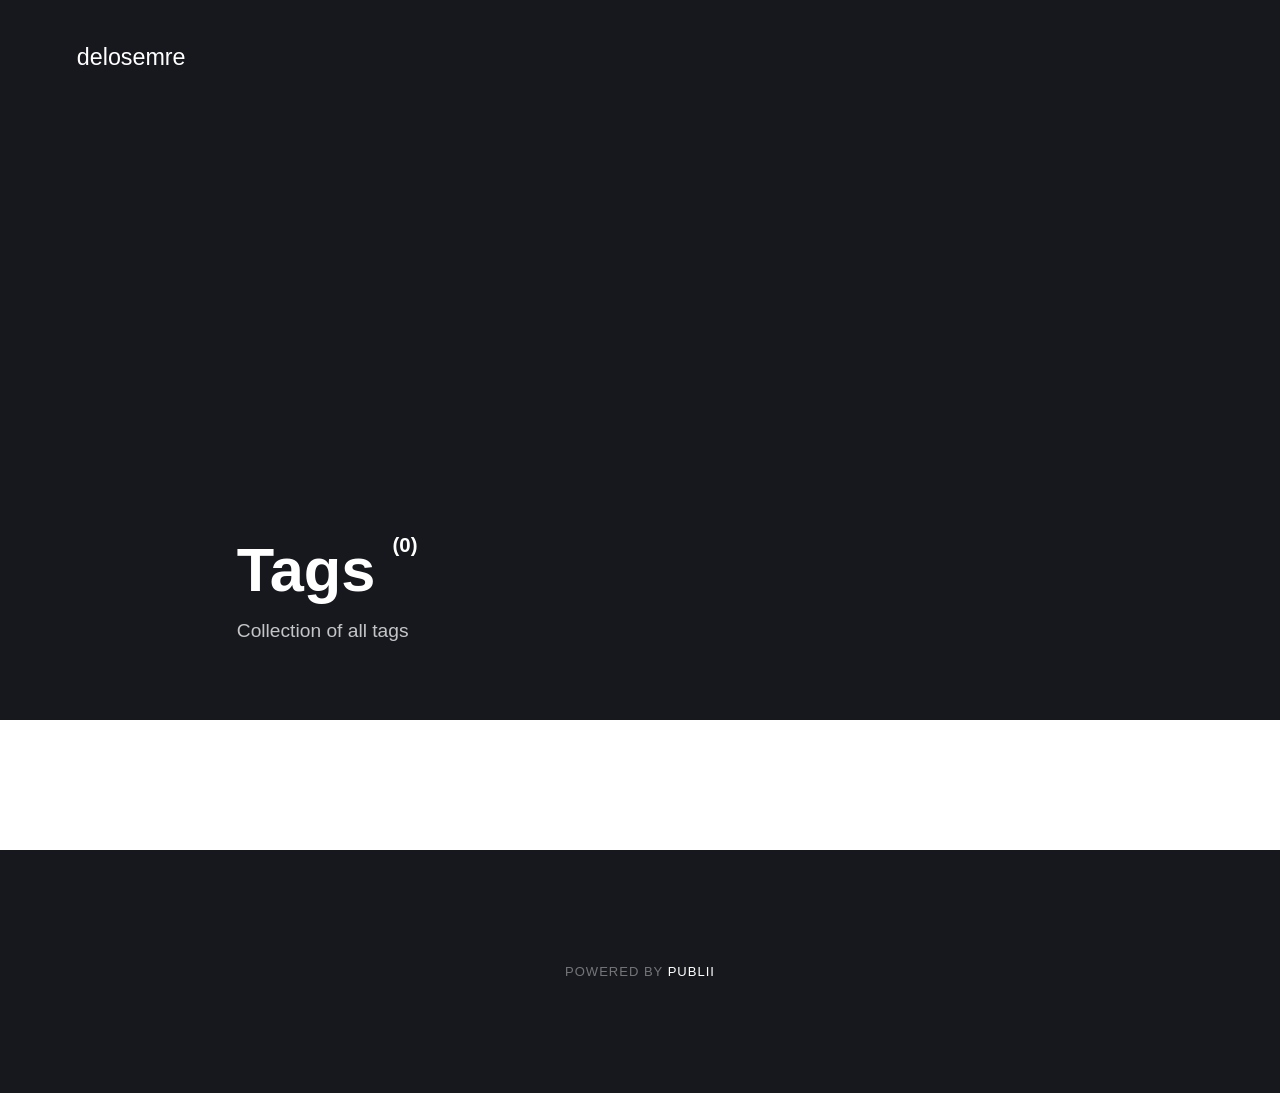
==== tags/index.html @ 7ef1bc4c "Updated from Publii" ====
<!DOCTYPE html><html lang="en"><head><meta charset="utf-8"><meta http-equiv="X-UA-Compatible" content="IE=edge"><meta name="viewport" content="width=device-width,initial-scale=1"><title>All tags - delosemre</title><meta name="robots" content="noindex, follow"><meta name="generator" content="Publii Open-Source CMS for Static Site"><link rel="alternate" type="application/atom+xml" href="https://delosemre.github.io/feed.xml"><link rel="alternate" type="application/json" href="https://delosemre.github.io/feed.json"><meta property="og:title" content="delosemre"><meta property="og:site_name" content="delosemre"><meta property="og:description" content=""><meta property="og:url" content="https://delosemre.github.io/tags/"><meta property="og:type" content="website"><style>:root{--body-font:-apple-system,BlinkMacSystemFont,"Segoe UI",Roboto,Oxygen,Ubuntu,Cantarell,"Fira Sans","Droid Sans","Helvetica Neue",Arial,sans-serif,"Apple Color Emoji","Segoe UI Emoji","Segoe UI Symbol";--heading-font:-apple-system,BlinkMacSystemFont,"Segoe UI",Roboto,Oxygen,Ubuntu,Cantarell,"Fira Sans","Droid Sans","Helvetica Neue",Arial,sans-serif,"Apple Color Emoji","Segoe UI Emoji","Segoe UI Symbol";--logo-font:-apple-system,BlinkMacSystemFont,"Segoe UI",Roboto,Oxygen,Ubuntu,Cantarell,"Fira Sans","Droid Sans","Helvetica Neue",Arial,sans-serif,"Apple Color Emoji","Segoe UI Emoji","Segoe UI Symbol";--menu-font:-apple-system,BlinkMacSystemFont,"Segoe UI",Roboto,Oxygen,Ubuntu,Cantarell,"Fira Sans","Droid Sans","Helvetica Neue",Arial,sans-serif,"Apple Color Emoji","Segoe UI Emoji","Segoe UI Symbol"}</style><link rel="stylesheet" href="https://delosemre.github.io/assets/css/style.css?v=05ae0ae2b389f01b91cdf8a8e44e6817"><script type="application/ld+json">{"@context":"http://schema.org","@type":"Organization","name":"delosemre","url":"https://delosemre.github.io/"}</script></head><body><div class="site-container"><header class="top" id="js-header"><a class="logo" href="https://delosemre.github.io/">delosemre</a></header><main><div class="hero"><header class="hero__content"><div class="wrapper"><h1>Tags <sup>(0)</sup></h1><p>Collection of all tags</p></div></header></div><div class="wrapper"><ul class="feed feed--grid"></ul></div></main><footer class="footer"><div class="footer__copyright">Powered by <a href="https://getpublii.com" target="_blank" rel="nofollow noopener">Publii</a></div><button class="footer__bttop js-footer__bttop" aria-label="Back to top"><svg><title>Back to top</title><use xlink:href="https://delosemre.github.io/assets/svg/svg-map.svg#toparrow"/></svg></button></footer></div><script>window.publiiThemeMenuConfig = {    
        mobileMenuMode: 'sidebar',
        animationSpeed: 300,
        submenuWidth: 'auto',
        doubleClickTime: 500,
        mobileMenuExpandableSubmenus: true, 
        relatedContainerForOverlayMenuSelector: '.top',
   };</script><script defer="defer" src="https://delosemre.github.io/assets/js/scripts.min.js?v=f4c4d35432d0e17d212f2fae4e0f8247"></script><script>var images = document.querySelectorAll('img[loading]');

        for (var i = 0; i < images.length; i++) {
            if (images[i].complete) {
                images[i].classList.add('is-loaded');
            } else {
                images[i].addEventListener('load', function () {
                    this.classList.add('is-loaded');
                }, false);
            }
        }</script></body></html>
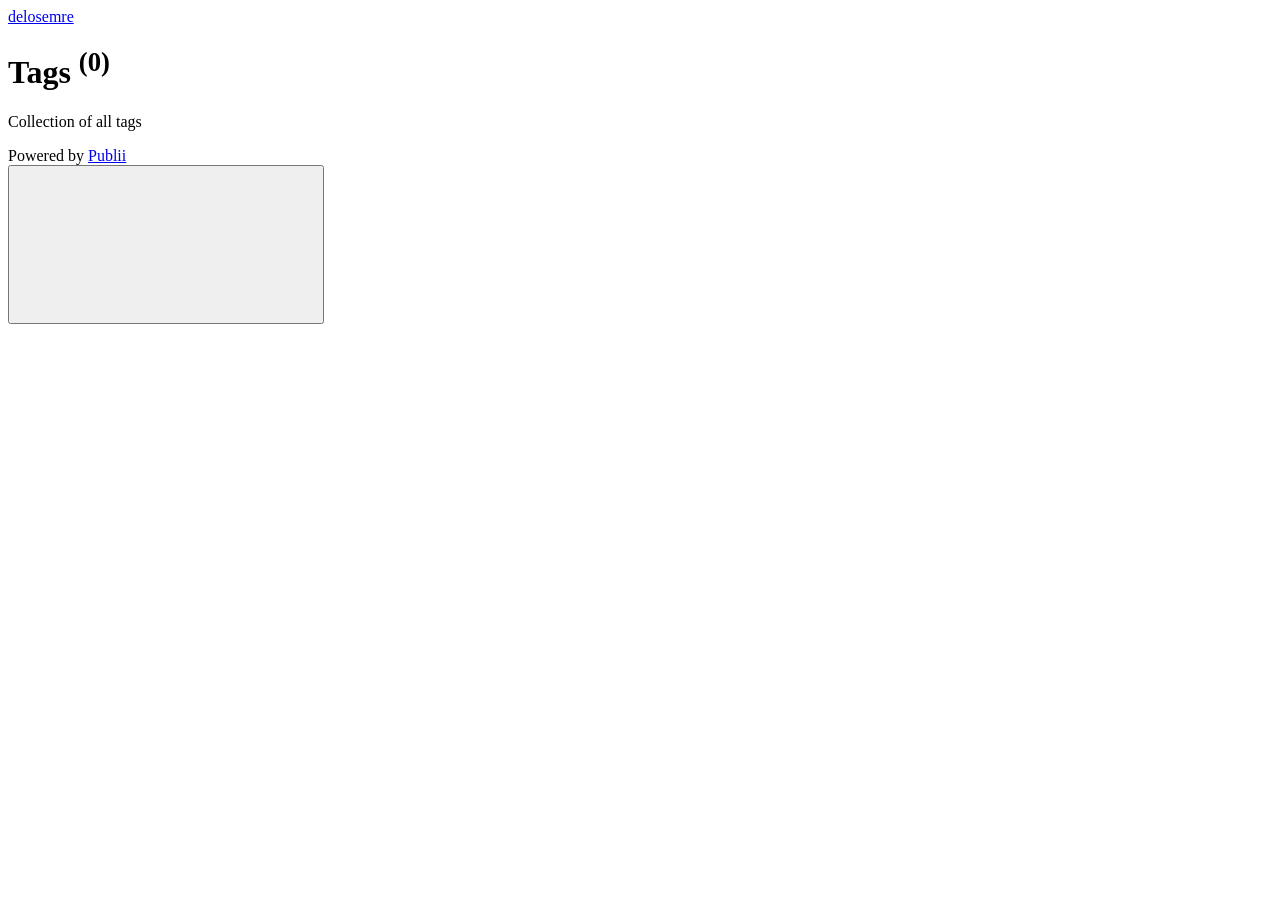
==== commit d6ab313a: "Updated from Publii" ====
--- a/tags/index.html
+++ b/tags/index.html
@@ -1,11 +1,11 @@
-<!DOCTYPE html><html lang="en"><head><meta charset="utf-8"><meta http-equiv="X-UA-Compatible" content="IE=edge"><meta name="viewport" content="width=device-width,initial-scale=1"><title>All tags - delosemre</title><meta name="robots" content="noindex, follow"><meta name="generator" content="Publii Open-Source CMS for Static Site"><link rel="alternate" type="application/atom+xml" href="https://delosemre.github.io/feed.xml"><link rel="alternate" type="application/json" href="https://delosemre.github.io/feed.json"><meta property="og:title" content="delosemre"><meta property="og:site_name" content="delosemre"><meta property="og:description" content=""><meta property="og:url" content="https://delosemre.github.io/tags/"><meta property="og:type" content="website"><style>:root{--body-font:-apple-system,BlinkMacSystemFont,"Segoe UI",Roboto,Oxygen,Ubuntu,Cantarell,"Fira Sans","Droid Sans","Helvetica Neue",Arial,sans-serif,"Apple Color Emoji","Segoe UI Emoji","Segoe UI Symbol";--heading-font:-apple-system,BlinkMacSystemFont,"Segoe UI",Roboto,Oxygen,Ubuntu,Cantarell,"Fira Sans","Droid Sans","Helvetica Neue",Arial,sans-serif,"Apple Color Emoji","Segoe UI Emoji","Segoe UI Symbol";--logo-font:-apple-system,BlinkMacSystemFont,"Segoe UI",Roboto,Oxygen,Ubuntu,Cantarell,"Fira Sans","Droid Sans","Helvetica Neue",Arial,sans-serif,"Apple Color Emoji","Segoe UI Emoji","Segoe UI Symbol";--menu-font:-apple-system,BlinkMacSystemFont,"Segoe UI",Roboto,Oxygen,Ubuntu,Cantarell,"Fira Sans","Droid Sans","Helvetica Neue",Arial,sans-serif,"Apple Color Emoji","Segoe UI Emoji","Segoe UI Symbol"}</style><link rel="stylesheet" href="https://delosemre.github.io/assets/css/style.css?v=05ae0ae2b389f01b91cdf8a8e44e6817"><script type="application/ld+json">{"@context":"http://schema.org","@type":"Organization","name":"delosemre","url":"https://delosemre.github.io/"}</script></head><body><div class="site-container"><header class="top" id="js-header"><a class="logo" href="https://delosemre.github.io/">delosemre</a></header><main><div class="hero"><header class="hero__content"><div class="wrapper"><h1>Tags <sup>(0)</sup></h1><p>Collection of all tags</p></div></header></div><div class="wrapper"><ul class="feed feed--grid"></ul></div></main><footer class="footer"><div class="footer__copyright">Powered by <a href="https://getpublii.com" target="_blank" rel="nofollow noopener">Publii</a></div><button class="footer__bttop js-footer__bttop" aria-label="Back to top"><svg><title>Back to top</title><use xlink:href="https://delosemre.github.io/assets/svg/svg-map.svg#toparrow"/></svg></button></footer></div><script>window.publiiThemeMenuConfig = {    
+<!DOCTYPE html><html lang="en"><head><meta charset="utf-8"><meta http-equiv="X-UA-Compatible" content="IE=edge"><meta name="viewport" content="width=device-width,initial-scale=1"><title>All tags - delosemre</title><meta name="robots" content="noindex, follow"><meta name="generator" content="Publii Open-Source CMS for Static Site"><link rel="alternate" type="application/atom+xml" href="https://delosemre.github.io/gh-pages/feed.xml"><link rel="alternate" type="application/json" href="https://delosemre.github.io/gh-pages/feed.json"><meta property="og:title" content="delosemre"><meta property="og:site_name" content="delosemre"><meta property="og:description" content=""><meta property="og:url" content="https://delosemre.github.io/gh-pages/tags/"><meta property="og:type" content="website"><style>:root{--body-font:-apple-system,BlinkMacSystemFont,"Segoe UI",Roboto,Oxygen,Ubuntu,Cantarell,"Fira Sans","Droid Sans","Helvetica Neue",Arial,sans-serif,"Apple Color Emoji","Segoe UI Emoji","Segoe UI Symbol";--heading-font:-apple-system,BlinkMacSystemFont,"Segoe UI",Roboto,Oxygen,Ubuntu,Cantarell,"Fira Sans","Droid Sans","Helvetica Neue",Arial,sans-serif,"Apple Color Emoji","Segoe UI Emoji","Segoe UI Symbol";--logo-font:-apple-system,BlinkMacSystemFont,"Segoe UI",Roboto,Oxygen,Ubuntu,Cantarell,"Fira Sans","Droid Sans","Helvetica Neue",Arial,sans-serif,"Apple Color Emoji","Segoe UI Emoji","Segoe UI Symbol";--menu-font:-apple-system,BlinkMacSystemFont,"Segoe UI",Roboto,Oxygen,Ubuntu,Cantarell,"Fira Sans","Droid Sans","Helvetica Neue",Arial,sans-serif,"Apple Color Emoji","Segoe UI Emoji","Segoe UI Symbol"}</style><link rel="stylesheet" href="https://delosemre.github.io/gh-pages/assets/css/style.css?v=05ae0ae2b389f01b91cdf8a8e44e6817"><script type="application/ld+json">{"@context":"http://schema.org","@type":"Organization","name":"delosemre","url":"https://delosemre.github.io/gh-pages/"}</script></head><body><div class="site-container"><header class="top" id="js-header"><a class="logo" href="https://delosemre.github.io/gh-pages/">delosemre</a></header><main><div class="hero"><header class="hero__content"><div class="wrapper"><h1>Tags <sup>(0)</sup></h1><p>Collection of all tags</p></div></header></div><div class="wrapper"><ul class="feed feed--grid"></ul></div></main><footer class="footer"><div class="footer__copyright">Powered by <a href="https://getpublii.com" target="_blank" rel="nofollow noopener">Publii</a></div><button class="footer__bttop js-footer__bttop" aria-label="Back to top"><svg><title>Back to top</title><use xlink:href="https://delosemre.github.io/gh-pages/assets/svg/svg-map.svg#toparrow"/></svg></button></footer></div><script>window.publiiThemeMenuConfig = {    
         mobileMenuMode: 'sidebar',
         animationSpeed: 300,
         submenuWidth: 'auto',
         doubleClickTime: 500,
         mobileMenuExpandableSubmenus: true, 
         relatedContainerForOverlayMenuSelector: '.top',
-   };</script><script defer="defer" src="https://delosemre.github.io/assets/js/scripts.min.js?v=f4c4d35432d0e17d212f2fae4e0f8247"></script><script>var images = document.querySelectorAll('img[loading]');
+   };</script><script defer="defer" src="https://delosemre.github.io/gh-pages/assets/js/scripts.min.js?v=f4c4d35432d0e17d212f2fae4e0f8247"></script><script>var images = document.querySelectorAll('img[loading]');
 
         for (var i = 0; i < images.length; i++) {
             if (images[i].complete) {
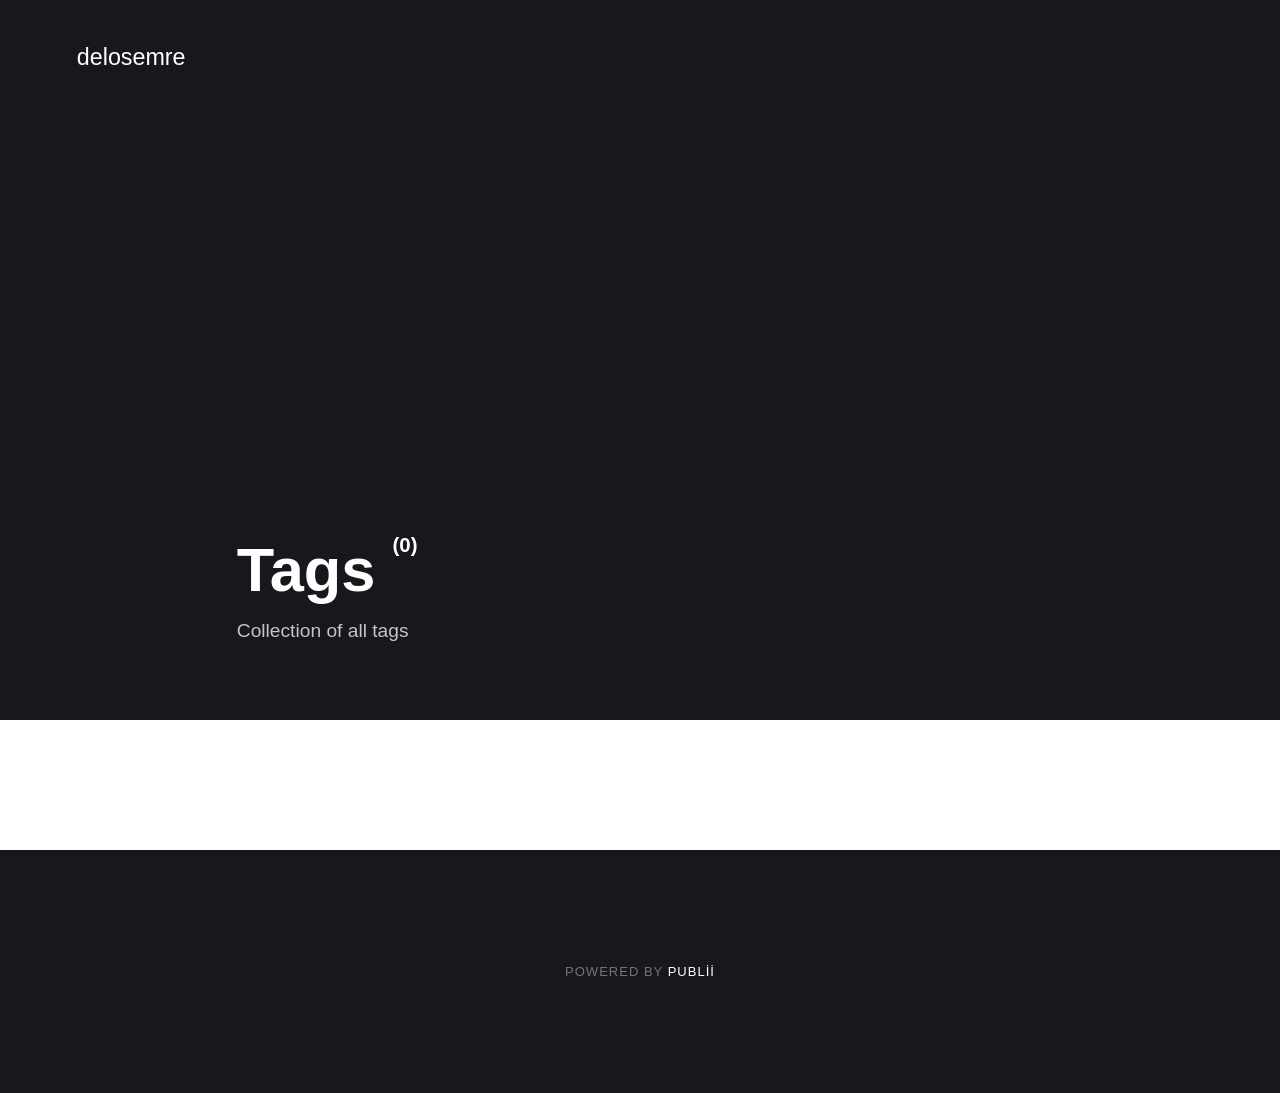
==== commit cf72722f: "Updated from Publii" ====
--- a/tags/index.html
+++ b/tags/index.html
@@ -1,11 +1,11 @@
-<!DOCTYPE html><html lang="en"><head><meta charset="utf-8"><meta http-equiv="X-UA-Compatible" content="IE=edge"><meta name="viewport" content="width=device-width,initial-scale=1"><title>All tags - delosemre</title><meta name="robots" content="noindex, follow"><meta name="generator" content="Publii Open-Source CMS for Static Site"><link rel="alternate" type="application/atom+xml" href="https://delosemre.github.io/gh-pages/feed.xml"><link rel="alternate" type="application/json" href="https://delosemre.github.io/gh-pages/feed.json"><meta property="og:title" content="delosemre"><meta property="og:site_name" content="delosemre"><meta property="og:description" content=""><meta property="og:url" content="https://delosemre.github.io/gh-pages/tags/"><meta property="og:type" content="website"><style>:root{--body-font:-apple-system,BlinkMacSystemFont,"Segoe UI",Roboto,Oxygen,Ubuntu,Cantarell,"Fira Sans","Droid Sans","Helvetica Neue",Arial,sans-serif,"Apple Color Emoji","Segoe UI Emoji","Segoe UI Symbol";--heading-font:-apple-system,BlinkMacSystemFont,"Segoe UI",Roboto,Oxygen,Ubuntu,Cantarell,"Fira Sans","Droid Sans","Helvetica Neue",Arial,sans-serif,"Apple Color Emoji","Segoe UI Emoji","Segoe UI Symbol";--logo-font:-apple-system,BlinkMacSystemFont,"Segoe UI",Roboto,Oxygen,Ubuntu,Cantarell,"Fira Sans","Droid Sans","Helvetica Neue",Arial,sans-serif,"Apple Color Emoji","Segoe UI Emoji","Segoe UI Symbol";--menu-font:-apple-system,BlinkMacSystemFont,"Segoe UI",Roboto,Oxygen,Ubuntu,Cantarell,"Fira Sans","Droid Sans","Helvetica Neue",Arial,sans-serif,"Apple Color Emoji","Segoe UI Emoji","Segoe UI Symbol"}</style><link rel="stylesheet" href="https://delosemre.github.io/gh-pages/assets/css/style.css?v=05ae0ae2b389f01b91cdf8a8e44e6817"><script type="application/ld+json">{"@context":"http://schema.org","@type":"Organization","name":"delosemre","url":"https://delosemre.github.io/gh-pages/"}</script></head><body><div class="site-container"><header class="top" id="js-header"><a class="logo" href="https://delosemre.github.io/gh-pages/">delosemre</a></header><main><div class="hero"><header class="hero__content"><div class="wrapper"><h1>Tags <sup>(0)</sup></h1><p>Collection of all tags</p></div></header></div><div class="wrapper"><ul class="feed feed--grid"></ul></div></main><footer class="footer"><div class="footer__copyright">Powered by <a href="https://getpublii.com" target="_blank" rel="nofollow noopener">Publii</a></div><button class="footer__bttop js-footer__bttop" aria-label="Back to top"><svg><title>Back to top</title><use xlink:href="https://delosemre.github.io/gh-pages/assets/svg/svg-map.svg#toparrow"/></svg></button></footer></div><script>window.publiiThemeMenuConfig = {    
+<!DOCTYPE html><html lang="tr"><head><meta charset="utf-8"><meta http-equiv="X-UA-Compatible" content="IE=edge"><meta name="viewport" content="width=device-width,initial-scale=1"><title>All tags - delosemre</title><meta name="robots" content="noindex, follow"><meta name="generator" content="Publii Open-Source CMS for Static Site"><link rel="alternate" type="application/atom+xml" href="https://delosemre.github.io/feed.xml"><link rel="alternate" type="application/json" href="https://delosemre.github.io/feed.json"><meta property="og:title" content="delosemre"><meta property="og:site_name" content="delosemre"><meta property="og:description" content=""><meta property="og:url" content="https://delosemre.github.io/tags/"><meta property="og:type" content="website"><style>:root{--body-font:-apple-system,BlinkMacSystemFont,"Segoe UI",Roboto,Oxygen,Ubuntu,Cantarell,"Fira Sans","Droid Sans","Helvetica Neue",Arial,sans-serif,"Apple Color Emoji","Segoe UI Emoji","Segoe UI Symbol";--heading-font:-apple-system,BlinkMacSystemFont,"Segoe UI",Roboto,Oxygen,Ubuntu,Cantarell,"Fira Sans","Droid Sans","Helvetica Neue",Arial,sans-serif,"Apple Color Emoji","Segoe UI Emoji","Segoe UI Symbol";--logo-font:-apple-system,BlinkMacSystemFont,"Segoe UI",Roboto,Oxygen,Ubuntu,Cantarell,"Fira Sans","Droid Sans","Helvetica Neue",Arial,sans-serif,"Apple Color Emoji","Segoe UI Emoji","Segoe UI Symbol";--menu-font:-apple-system,BlinkMacSystemFont,"Segoe UI",Roboto,Oxygen,Ubuntu,Cantarell,"Fira Sans","Droid Sans","Helvetica Neue",Arial,sans-serif,"Apple Color Emoji","Segoe UI Emoji","Segoe UI Symbol"}</style><link rel="stylesheet" href="https://delosemre.github.io/assets/css/style.css?v=05ae0ae2b389f01b91cdf8a8e44e6817"><script type="application/ld+json">{"@context":"http://schema.org","@type":"Organization","name":"delosemre","url":"https://delosemre.github.io/"}</script></head><body><div class="site-container"><header class="top" id="js-header"><a class="logo" href="https://delosemre.github.io/">delosemre</a></header><main><div class="hero"><header class="hero__content"><div class="wrapper"><h1>Tags <sup>(0)</sup></h1><p>Collection of all tags</p></div></header></div><div class="wrapper"><ul class="feed feed--grid"></ul></div></main><footer class="footer"><div class="footer__copyright">Powered by <a href="https://getpublii.com" target="_blank" rel="nofollow noopener">Publii</a></div><button class="footer__bttop js-footer__bttop" aria-label="Back to top"><svg><title>Back to top</title><use xlink:href="https://delosemre.github.io/assets/svg/svg-map.svg#toparrow"/></svg></button></footer></div><script>window.publiiThemeMenuConfig = {    
         mobileMenuMode: 'sidebar',
         animationSpeed: 300,
         submenuWidth: 'auto',
         doubleClickTime: 500,
         mobileMenuExpandableSubmenus: true, 
         relatedContainerForOverlayMenuSelector: '.top',
-   };</script><script defer="defer" src="https://delosemre.github.io/gh-pages/assets/js/scripts.min.js?v=f4c4d35432d0e17d212f2fae4e0f8247"></script><script>var images = document.querySelectorAll('img[loading]');
+   };</script><script defer="defer" src="https://delosemre.github.io/assets/js/scripts.min.js?v=f4c4d35432d0e17d212f2fae4e0f8247"></script><script>var images = document.querySelectorAll('img[loading]');
 
         for (var i = 0; i < images.length; i++) {
             if (images[i].complete) {
